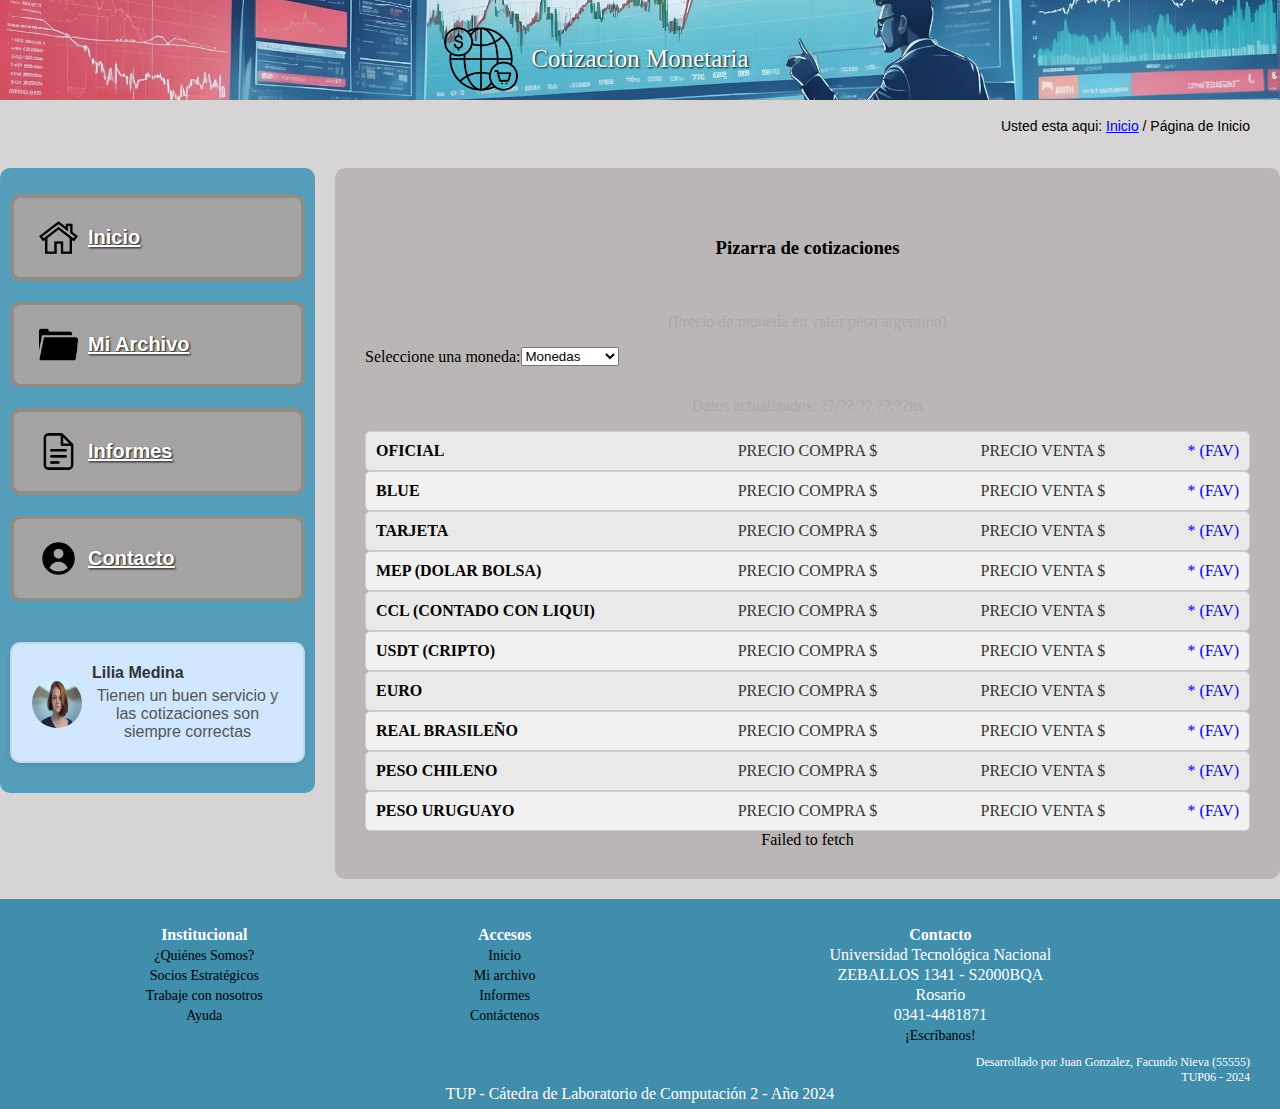
==== Contacto.html @ 4675cf31 "Actualizacion de entrega final tp" ====
<!DOCTYPE html>
<html lang="es">
<head>
    <meta charset="UTF-8">
    <meta name="viewport" content="width=device-width, initial-scale=1.0">
    <title>Cotizacion Hoy</title>
    <link rel="Icon" href="img/mercado-global.png">
    <link rel="stylesheet" href="css/common.css">
    <link rel="stylesheet" href="css/pages/index.css">
    
</head>
<body>
    <header class="header">
        <div class="Imagen_header">
            <img src="img/cabecera-header.jpg" alt="Header Image">
        </div>
        <div class="logotipo">
            <img src="img/mercado-global.png" alt="Logo">
        </div>

        <p>Usted esta aqui: <a href="index.html">Inicio</a> / Página de Inicio</p>

    </header>

    <section id="sections_articulos">
        <div class="sections_articulos">
            <nav>
                <ul>
                    <li>
                        <img src="img/hogar.png" alt="Icono">
                        <a href="#Inicio">Inicio</a>
                    </li>
                    <li>
                        <img src="img/carpeta.png" alt="Icono">
                        <a href="Miarchivo.html" target="_self">Mi Archivo</a>
                    </li>
                    <li>
                        <img src="img/documento.png" alt="Icono">
                        <a href="informes.html" target="_self">Informes</a>
                    </li>
                    <li>
                        <img src="./img/perfil.png" alt="Icono">
                        <a href="Contacto.html" target="_self">Contacto</a>
                    </li>
                </ul>
            </nav>
            <div class="recomendaciones">
                <img src="img/usuario.avif" alt="Lilia Medina">
                <div class="text">
                    <div class="name">Lilia Medina</div>
                    <div class="comment">Tienen un buen servicio y las cotizaciones son siempre correctas</div>    
                </div> 
            </div>
        </div>
    </section>

    <main class="main" id="main">
        <h3>Pizarra de cotizaciones</h3>
        <p>(Precio de moneda en valor peso argentino)</p>
        <div class="currency-container">
            <div>
            
            </div>
            <div class="currency-selector" id="currency-selector">
                <label for="monetary-selector">Seleccione una moneda:</label>
                <select name="monetary-selector" id="monetary-selector">
                    <option value="TODAS LAS MONEDAS" selected>Monedas</option>
                    <option value="DOLAR OFICIAL">Dolar Oficial</option>
                    <option value="DOLAR BLUE">Dolar Blue</option>
                    <option value="DOLAR MEP">Dolar MEP</option>
                    <option value="DOLAR CCL">Dolar CCL</option>
                    <option value="DOLAR TARJETA">Dolar Tarjeta</option>
                    <option value="DOLAR CRIPTO">Dolar Cripto</option>
                </select>
            </div>
        </div>

        <div class="currency-displayer" id="currency-displayer">
            <p>Datos actualizados: ??/??/?? ??:??hs</p>
            <form action="" method="post" id="currency-displayer-form">
                <div class="currency-board">
                    <div class="currency-row">
                        <div class="tipo-moneda">OFICIAL</div>
                        <div class="precio-compra">PRECIO COMPRA $</div>
                        <div class="precio-venta">PRECIO VENTA $</div>
                        <div class="moneda-favorita">* (FAV)</div>
                    </div>
                    <div class="currency-row">
                        <div class="tipo-moneda">BLUE</div>
                        <div class="precio-compra">PRECIO COMPRA $</div>
                        <div class="precio-venta">PRECIO VENTA $</div>
                        <div class="moneda-favorita">* (FAV)</div>
                    </div>
                    <div class="currency-row">
                        <div class="tipo-moneda">TARJETA</div>
                        <div class="precio-compra">PRECIO COMPRA $</div>
                        <div class="precio-venta">PRECIO VENTA $</div>
                        <div class="moneda-favorita">* (FAV)</div>
                    </div>
                    <div class="currency-row">
                        <div class="tipo-moneda">MEP (DOLAR BOLSA)</div>
                        <div class="precio-compra">PRECIO COMPRA $</div>
                        <div class="precio-venta">PRECIO VENTA $</div>
                        <div class="moneda-favorita">* (FAV)</div>
                    </div>
                    <div class="currency-row">
                        <div class="tipo-moneda">CCL (CONTADO CON LIQUI)</div>
                        <div class="precio-compra">PRECIO COMPRA $</div>
                        <div class="precio-venta">PRECIO VENTA $</div>
                        <div class="moneda-favorita">* (FAV)</div>
                    </div>
                    <div class="currency-row">
                        <div class="tipo-moneda">USDT (CRIPTO)</div>
                        <div class="precio-compra">PRECIO COMPRA $</div>
                        <div class="precio-venta">PRECIO VENTA $</div>
                        <div class="moneda-favorita">* (FAV)</div>
                    </div>
                    <div class="currency-row">
                        <div class="tipo-moneda">EURO</div>
                        <div class="precio-compra">PRECIO COMPRA $</div>
                        <div class="precio-venta">PRECIO VENTA $</div>
                        <div class="moneda-favorita">* (FAV)</div>
                    </div>
                    <div class="currency-row">
                        <div class="tipo-moneda">REAL BRASILEÑO</div>
                        <div class="precio-compra">PRECIO COMPRA $</div>
                        <div class="precio-venta">PRECIO VENTA $</div>
                        <div class="moneda-favorita">* (FAV)</div>
                    </div>
                    <div class="currency-row">
                        <div class="tipo-moneda">PESO CHILENO</div>
                        <div class="precio-compra">PRECIO COMPRA $</div>
                        <div class="precio-venta">PRECIO VENTA $</div>
                        <div class="moneda-favorita">* (FAV)</div>
                    </div>
                    <div class="currency-row">
                        <div class="tipo-moneda">PESO URUGUAYO</div>
                        <div class="precio-compra">PRECIO COMPRA $</div>
                        <div class="precio-venta">PRECIO VENTA $</div>
                        <div class="moneda-favorita">* (FAV)</div>
                    </div>
                </div>
            </form>
        </div>   
    </main>

    <footer class="footer1" id="footer1">
        <div class="table-footer">
            <table>
                <tr>
                    <th>Institucional</th>
                    <th>Accesos</th>
                    <th>Contacto</th>
                </tr>
                <tr>
                    <td><a href="#Quienes-somos">¿Quiénes Somos?</a></td>
                    <td><a href="#Inicio">Inicio</a></td>
                    <td>Universidad Tecnológica Nacional</td>
                </tr>
                <tr>
                    <td><a href="#Socios">Socios Estratégicos</a></td>
                    <td><a href="#Miarchivo">Mi archivo</a></td>
                    <td>ZEBALLOS 1341 - S2000BQA</td>
                </tr>
                <tr>
                    <td><a href="#Trabaje-con-nosotros">Trabaje con nosotros</a></td>
                    <td><a href="#Informes">Informes</a></td>
                    <td>Rosario</td>
                </tr>
                <tr>
                    <td><a href="Ayuda">Ayuda</a></td>
                    <td><a href="#Contactenos">Contáctenos</a></td>
                    <td>0341-4481871</td>
                </tr>
                <tr>
                    <td></td>
                    <td></td>
                    <td><a href="mailto:contacto@utn.edu.ar">¡Escríbanos!</a></td>
                </tr>
            </table>
            <div class="desarrolladores">
                Desarrollado por Juan Gonzalez, Facundo Nieva (55555) <br> <!--Incluir numero de legajo en ()-->
                TUP06 - 2024
            </div>
            <div class="info">
                TUP - Cátedra de Laboratorio de Computación 2 - Año 2024
            </div>
        </div>
    </footer>
    <script src="js/common.js"></script>

</body>
</html>
---- css/common.css ----
body {
    background-color: rgb(214, 212, 212);
    position: relative;
    min-height: 100vh;
    margin: 0;
    padding: 0;
    display: grid;
    grid-template-columns: 1fr 3fr;
    grid-template-rows: auto 1fr auto;
    grid-gap: 20px;
}

header {
    position: relative;
    grid-column: 1 / -1;
}

header p{
    text-align: right;
    margin-right: 30px;
    font-family: sans-serif;
    font-size: 14px;
}

.Imagen_header img {
    width: 100%;
    height: 100px;
    object-fit: cover;
    border-radius: 0;
}

.Imagen_header::before {
    content: "Cotizacion Monetaria";
    position: absolute;
    top: 40%;
    left: 50%;
    transform: translate(-50%, -50%);
    color: white;
    font-size: 25px;
    font-weight: lighter;
    text-shadow: 1px 1px 2px rgba(0, 0, 0, 1);
}

.logotipo {
    position: absolute;
    top: 40%;
    left: 38%;
    transform: translate(-50%, -50%);
}

.logotipo img {
    width: 75px;
    vertical-align: middle;
    margin-right: 10px;
}

.sections_articulos {
    margin-bottom: 20px;
    background-color: rgb(84, 158, 187);
    border-radius: 10px;
    display: flex;
    flex-direction: column;
    padding: 10px;
    grid-column: 1;
    grid-row: 2;
}

.sections_articulos ul {
    list-style: none;
    padding: 0;
}

.sections_articulos ul li {
    display: flex;
    align-items: center;
    text-align: center;
    margin-bottom: 20px;
    border-radius: 10px;
    background-color: rgb(165, 163, 163);
    padding: 20px;
    border: 4px solid rgb(138, 143, 138);
    font-family: sans-serif;
    font-weight: bold;
    cursor: pointer;
}

.sections_articulos ul li:hover {
    background-color: rgb(140, 140, 140);
}

.sections_articulos ul li.selected {
    background-color: rgb(120, 120, 120);
    cursor: default;
}

.sections_articulos ul li img {
    width: 39px;
    margin-right: 10px;
    margin-left: 5px;
}

.sections_articulos ul li a {
    color: white;
    text-shadow: 1px 1px 2px rgba(0, 0, 0, 0.9);
    font-size: 20px;
}

.footer1 {
    position: relative;
    background-color: rgb(65, 141, 172);
    color: white;
    text-align: center;
    padding: 20px;
    height: 170px; 
    grid-column: 1 / -1; 
    grid-row: 3; 
    display: flex;
    flex-direction: column;
    align-items: center;
    justify-content: center;
}

.table-footer {
    display: flex;
    justify-content: center; 
    align-items: center; 
    flex-direction: column; 
    width: 100%;
    padding-top: 10px;
}

.table-footer table {
    width: 100%;
    border-collapse: collapse;
    margin-top: 10px;
}

.table-footer th .table-footer td, .table-footer a {
    color: black;
    text-decoration: none;
    font-size: 14px;
    padding: 5px;
}

.table-footer .footer1 a:hover {
    text-decoration: underline;
}

.desarrolladores {
    margin-top: 10px;
    width: 100%;
    text-align: right;
    padding-right: 20px;
    font-size: 12px;
}

.info .footer1 {
    margin-top: 5px;
    text-align: center;
}

.comentarios {
    background-color: azure;
    border-radius: 150px;
    display: flex;
    align-items: center;
    justify-content: flex-start;
    flex-direction: row;
    text-align: center;
    padding: 20px;
    margin-top: 20px;
}

.comentarios img {
    width: 150px;
    height: auto;
    margin-right: 10px;
    margin-left: 10px;
    border-radius: 50px;
}

.comentarios p {
    margin: 10px;
}
.recomendaciones {
    background-color: #d0e7ff;
    border-radius: 10px;
    padding: 20px;
    display: flex;
    align-items: center;
    width: fit-content;
    margin: 20px auto;
    border: 2px solid #c3d6e4;
    box-shadow: 0 2px 5px rgba(0, 0, 0, 0.1);
    font-family: Arial, sans-serif;
    font-size: 16px;
    color: #333;
    text-align: center;
}

.recomendaciones img {
    width: 50px;
    height: 50px;
    border-radius: 50%;
    margin-right: 10px;
}

.recomendaciones .text {
    display: flex;
    flex-direction: column;
    align-items: flex-start;
}

.recomendaciones .text .name {
    font-weight: bold;
    margin-bottom: 5px;
}

.recomendaciones .text .comment {
    color: #555;
}
---- css/pages/index.css ----
/*index.css*/

.main {
    background-color: rgb(186, 182, 182);
    border-radius: 10px;
    display: flex;
    flex-direction: column;
    padding: 30px;
    grid-column: 2;
    grid-row: 2;
    text-align: center;
}

.main h3 {
    padding: 20px;
}

.main p {
    color:  #aaaaaa;
    text-shadow: rgb(rgb(35, 32, 32));
}

.currency-container {
    display: flex;
    flex-direction: column;
    align-items: flex-start;
    margin-bottom: 5px;
}

.currency-selector {
    display: flex;
    justify-content: center;
    align-items: center;
    margin-bottom: 10px;
}

#id-monetary-selector {
    margin-left: 10px;
    padding: 5px;
    border-radius: 5px;
    border: 1px solid #ccc;
}

/* Hacer css del "p" ubicado por encima a la derecha*/
.currency-display {

}

.currency-row {
    display: flex;
    justify-content: space-between;
    padding: 10px;
    background-color: white;
    border: 1px solid #ccc;
    border-radius: 5px;
    align-items: center;
}

.tipo-moneda, .precio-compra, .precio-venta, .moneda-favorita {
    flex: 1;
    text-align: center;
}

.tipo-moneda {
    font-weight: bold;
}

.precio-compra, .precio-venta {
    color: #333;
}

.moneda-favorita {
    color: blue;
    cursor: pointer;
}

.moneda-favorita:hover {
    color: darkblue;
}

/* Specific styles for layout adjustments */
.currency-board .currency-row:nth-child(even) {
    background-color: #f1f1f1;
}

.currency-board .currency-row:nth-child(odd) {
    background-color: #e9e9e9;
}

.tipo-moneda {
    text-align: left;
    flex: 2;
}

.precio-compra, .precio-venta {
    flex: 1.5;
}

.moneda-favorita {
    flex: 0.5;
    text-align: right;
}

@media (max-width: 768px) {
    .currency-board {
        grid-template-columns: 1fr;
    }

    .tipo-moneda, .precio-compra, .precio-venta, .moneda-favorita {
        text-align: left;
    }

    .moneda-favorita {
        text-align: center;
    }
}
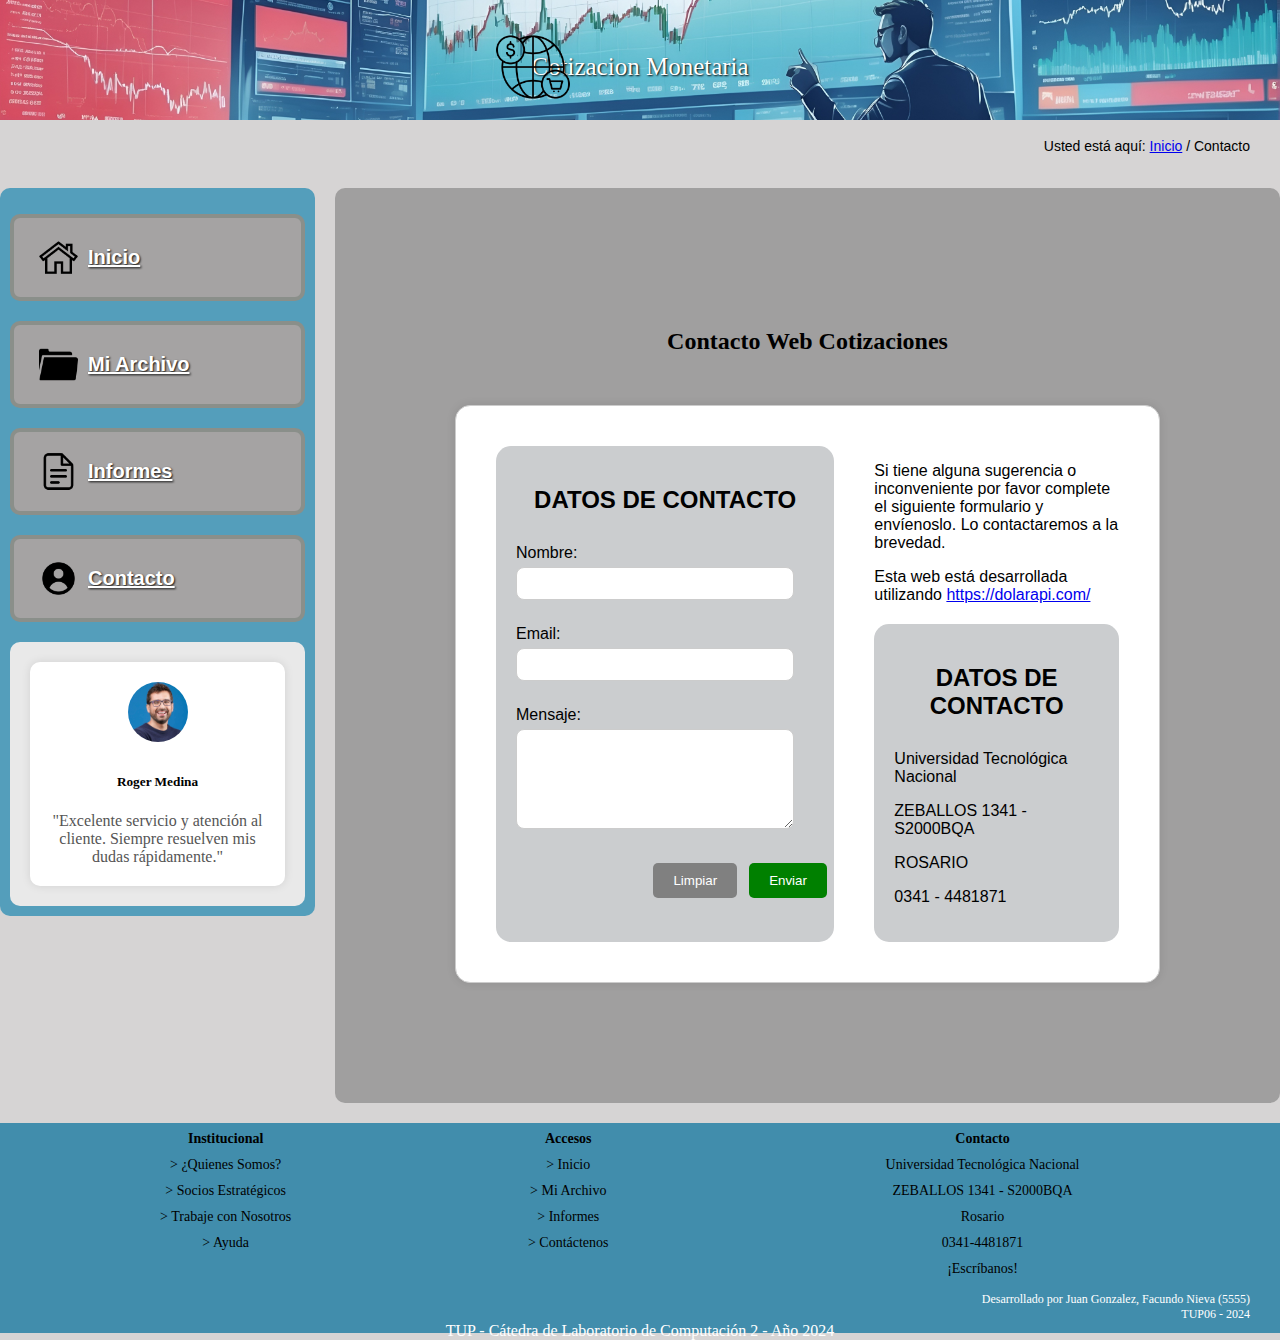
==== commit a26f5a1d: "Ultima Actualizacion, entrega final" ====
--- a/Contacto.html
+++ b/Contacto.html
@@ -1,25 +1,24 @@
 <!DOCTYPE html>
-<html lang="es">
+<html lang="en">
+
 <head>
     <meta charset="UTF-8">
     <meta name="viewport" content="width=device-width, initial-scale=1.0">
     <title>Cotizacion Hoy</title>
     <link rel="Icon" href="img/mercado-global.png">
     <link rel="stylesheet" href="css/common.css">
-    <link rel="stylesheet" href="css/pages/index.css">
-    
+    <link rel="stylesheet" href="css/pages/contacto.css">
 </head>
+
 <body>
-    <header class="header">
+    <header>
         <div class="Imagen_header">
-            <img src="img/cabecera-header.jpg" alt="Header Image">
+            <img src="img/cabecera-header.jpg" alt="">
         </div>
         <div class="logotipo">
-            <img src="img/mercado-global.png" alt="Logo">
+            <img src="img/mercado-global.png" alt="">
         </div>
-
-        <p>Usted esta aqui: <a href="index.html">Inicio</a> / Página de Inicio</p>
-
+        <p>Usted está aquí: <a href="index.html">Inicio</a> / Contacto</p>
     </header>
 
     <section id="sections_articulos">
@@ -28,123 +27,90 @@
                 <ul>
                     <li>
                         <img src="img/hogar.png" alt="Icono">
-                        <a href="#Inicio">Inicio</a>
+                        <a href="index.html">Inicio</a>
                     </li>
                     <li>
                         <img src="img/carpeta.png" alt="Icono">
-                        <a href="Miarchivo.html" target="_self">Mi Archivo</a>
+                        <a href="Miarchivo.html">Mi Archivo</a>
                     </li>
                     <li>
                         <img src="img/documento.png" alt="Icono">
-                        <a href="informes.html" target="_self">Informes</a>
+                        <a href="informes.html">Informes</a>
                     </li>
                     <li>
-                        <img src="./img/perfil.png" alt="Icono">
-                        <a href="Contacto.html" target="_self">Contacto</a>
+                        <img src="img/perfil.png" alt="Icono">
+                        <a href="#footer-contacto">Contacto</a>
                     </li>
                 </ul>
             </nav>
-            <div class="recomendaciones">
-                <img src="img/usuario.avif" alt="Lilia Medina">
-                <div class="text">
-                    <div class="name">Lilia Medina</div>
-                    <div class="comment">Tienen un buen servicio y las cotizaciones son siempre correctas</div>    
-                </div> 
+            <div class="opinion-rotator">
+                <div class="opinion active">
+                    <img src="img/usario1.jpg" alt="Usuario 1">
+                    <h5>Roger Medina</h5>
+                    <p>"Excelente servicio y atención al cliente. Siempre resuelven mis dudas rápidamente."</p>
+                </div>
+                <div class="opinion">
+                    <img src="img/usario2.jpg" alt="Usuario 2">
+                    <h5>Carlos Alcaraz</h5>
+                    <p>"Los precios son muy competitivos y siempre actualizados. Recomiendo este servicio."</p>
+                </div>
+                <div class="opinion">
+                    <img src="img/usuario3.jpeg" alt="Usuario 3">
+                    <h5>Facundo Lopez</h5>
+                    <p>"Tienen un buen servicio y las cotizaciones son siempre correctas. Muy satisfecho."</p>
+                </div>
             </div>
         </div>
     </section>
 
-    <main class="main" id="main">
-        <h3>Pizarra de cotizaciones</h3>
-        <p>(Precio de moneda en valor peso argentino)</p>
-        <div class="currency-container">
-            <div>
-            
+    <main class="Main" id="Main">
+        <div class="texto-contactowebcotizaciones">
+            <h2>Contacto Web Cotizaciones</h2>
+        </div>
+        <div class="container">
+            <div class="formulario-container">
+                <h2>DATOS DE CONTACTO</h2>
+                <div class="formulario">
+                    <form id="contact-form">
+                        <div class="form-group">
+                            <label for="nombre" id="nombrelabel">Nombre: </label>
+                            <input type="text" name="nombre" id="nombre" required>
+                        </div>
+                        <div class="form-group">
+                            <label for="email" id="emaillabel">Email: </label>
+                            <input type="email" name="email" id="email" required>
+                        </div>
+                        <div class="form-group">
+                            <label for="mensaje" id="mensajelabel">Mensaje: </label>
+                            <textarea name="mensaje" id="mensaje" required></textarea>
+                        </div>
+                        <div class="form-botones">
+                            <button type="button" class="btn-limpiar">Limpiar</button>
+                            <button type="submit" class="btn-enviar">Enviar</button>
+                        </div>
+                    </form>
+                </div>
             </div>
-            <div class="currency-selector" id="currency-selector">
-                <label for="monetary-selector">Seleccione una moneda:</label>
-                <select name="monetary-selector" id="monetary-selector">
-                    <option value="TODAS LAS MONEDAS" selected>Monedas</option>
-                    <option value="DOLAR OFICIAL">Dolar Oficial</option>
-                    <option value="DOLAR BLUE">Dolar Blue</option>
-                    <option value="DOLAR MEP">Dolar MEP</option>
-                    <option value="DOLAR CCL">Dolar CCL</option>
-                    <option value="DOLAR TARJETA">Dolar Tarjeta</option>
-                    <option value="DOLAR CRIPTO">Dolar Cripto</option>
-                </select>
+            <div class="derecha">
+                <div class="parrafo">
+                    <p>Si tiene alguna sugerencia o inconveniente por favor complete el siguiente formulario y
+                        envíenoslo. Lo contactaremos a la brevedad.</p>
+                    <p>Esta web está desarrollada utilizando <a href="https://dolarapi.com/"
+                            target="_blank">https://dolarapi.com/</a>
+                    </p>
+                </div>
+                <div class="datos-contacto">
+                    <h2>DATOS DE CONTACTO</h2>
+                    <p>Universidad Tecnológica Nacional</p>
+                    <p>ZEBALLOS 1341 - S2000BQA</p>
+                    <p>ROSARIO</p>
+                    <p>0341 - 4481871</p>
+                </div>
             </div>
         </div>
-
-        <div class="currency-displayer" id="currency-displayer">
-            <p>Datos actualizados: ??/??/?? ??:??hs</p>
-            <form action="" method="post" id="currency-displayer-form">
-                <div class="currency-board">
-                    <div class="currency-row">
-                        <div class="tipo-moneda">OFICIAL</div>
-                        <div class="precio-compra">PRECIO COMPRA $</div>
-                        <div class="precio-venta">PRECIO VENTA $</div>
-                        <div class="moneda-favorita">* (FAV)</div>
-                    </div>
-                    <div class="currency-row">
-                        <div class="tipo-moneda">BLUE</div>
-                        <div class="precio-compra">PRECIO COMPRA $</div>
-                        <div class="precio-venta">PRECIO VENTA $</div>
-                        <div class="moneda-favorita">* (FAV)</div>
-                    </div>
-                    <div class="currency-row">
-                        <div class="tipo-moneda">TARJETA</div>
-                        <div class="precio-compra">PRECIO COMPRA $</div>
-                        <div class="precio-venta">PRECIO VENTA $</div>
-                        <div class="moneda-favorita">* (FAV)</div>
-                    </div>
-                    <div class="currency-row">
-                        <div class="tipo-moneda">MEP (DOLAR BOLSA)</div>
-                        <div class="precio-compra">PRECIO COMPRA $</div>
-                        <div class="precio-venta">PRECIO VENTA $</div>
-                        <div class="moneda-favorita">* (FAV)</div>
-                    </div>
-                    <div class="currency-row">
-                        <div class="tipo-moneda">CCL (CONTADO CON LIQUI)</div>
-                        <div class="precio-compra">PRECIO COMPRA $</div>
-                        <div class="precio-venta">PRECIO VENTA $</div>
-                        <div class="moneda-favorita">* (FAV)</div>
-                    </div>
-                    <div class="currency-row">
-                        <div class="tipo-moneda">USDT (CRIPTO)</div>
-                        <div class="precio-compra">PRECIO COMPRA $</div>
-                        <div class="precio-venta">PRECIO VENTA $</div>
-                        <div class="moneda-favorita">* (FAV)</div>
-                    </div>
-                    <div class="currency-row">
-                        <div class="tipo-moneda">EURO</div>
-                        <div class="precio-compra">PRECIO COMPRA $</div>
-                        <div class="precio-venta">PRECIO VENTA $</div>
-                        <div class="moneda-favorita">* (FAV)</div>
-                    </div>
-                    <div class="currency-row">
-                        <div class="tipo-moneda">REAL BRASILEÑO</div>
-                        <div class="precio-compra">PRECIO COMPRA $</div>
-                        <div class="precio-venta">PRECIO VENTA $</div>
-                        <div class="moneda-favorita">* (FAV)</div>
-                    </div>
-                    <div class="currency-row">
-                        <div class="tipo-moneda">PESO CHILENO</div>
-                        <div class="precio-compra">PRECIO COMPRA $</div>
-                        <div class="precio-venta">PRECIO VENTA $</div>
-                        <div class="moneda-favorita">* (FAV)</div>
-                    </div>
-                    <div class="currency-row">
-                        <div class="tipo-moneda">PESO URUGUAYO</div>
-                        <div class="precio-compra">PRECIO COMPRA $</div>
-                        <div class="precio-venta">PRECIO VENTA $</div>
-                        <div class="moneda-favorita">* (FAV)</div>
-                    </div>
-                </div>
-            </form>
-        </div>   
     </main>
 
-    <footer class="footer1" id="footer1">
+    <footer class="footer1" id="footer">
         <div class="table-footer">
             <table>
                 <tr>
@@ -153,23 +119,23 @@
                     <th>Contacto</th>
                 </tr>
                 <tr>
-                    <td><a href="#Quienes-somos">¿Quiénes Somos?</a></td>
-                    <td><a href="#Inicio">Inicio</a></td>
+                    <td><a href="#Quienes-somos">> ¿Quienes Somos?</a></td>
+                    <td><a href="#Inicio">> Inicio</a></td>
                     <td>Universidad Tecnológica Nacional</td>
                 </tr>
                 <tr>
-                    <td><a href="#Socios">Socios Estratégicos</a></td>
-                    <td><a href="#Miarchivo">Mi archivo</a></td>
+                    <td><a href="#socios">> Socios Estratégicos</a></td>
+                    <td><a href="#Miarchivo">> Mi Archivo</a></td>
                     <td>ZEBALLOS 1341 - S2000BQA</td>
                 </tr>
                 <tr>
-                    <td><a href="#Trabaje-con-nosotros">Trabaje con nosotros</a></td>
-                    <td><a href="#Informes">Informes</a></td>
+                    <td><a href="#Trabaje-con-nosotros">> Trabaje con Nosotros</a></td>
+                    <td><a href="#Iformes">> Informes</a></td>
                     <td>Rosario</td>
                 </tr>
                 <tr>
-                    <td><a href="Ayuda">Ayuda</a></td>
-                    <td><a href="#Contactenos">Contáctenos</a></td>
+                    <td><a href="#Ayuda">> Ayuda</a></td>
+                    <td><a href="#Contactenos">> Contáctenos</a></td>
                     <td>0341-4481871</td>
                 </tr>
                 <tr>
@@ -179,7 +145,7 @@
                 </tr>
             </table>
             <div class="desarrolladores">
-                Desarrollado por Juan Gonzalez, Facundo Nieva (55555) <br> <!--Incluir numero de legajo en ()-->
+                Desarrollado por Juan Gonzalez, Facundo Nieva (5555) <br>
                 TUP06 - 2024
             </div>
             <div class="info">
@@ -187,7 +153,15 @@
             </div>
         </div>
     </footer>
+
+    <script src="https://cdn.emailjs.com/dist/email.min.js"></script>
+    <script>
+        (function () {
+            emailjs.init("aHOY9CmCGaTgBlFBd"); 
+        })();
+    </script>
+    <script src="js/pages/contacto.js"></script>
     <script src="js/common.js"></script>
+</body>
 
-</body>
 </html>--- a/css/common.css
+++ b/css/common.css
@@ -1,6 +1,7 @@
 body {
     background-color: rgb(214, 212, 212);
     position: relative;
+    flex-direction: column;
     min-height: 100vh;
     margin: 0;
     padding: 0;
@@ -14,7 +15,6 @@
     position: relative;
     grid-column: 1 / -1;
 }
-
 header p{
     text-align: right;
     margin-right: 30px;
@@ -24,9 +24,10 @@
 
 .Imagen_header img {
     width: 100%;
-    height: 100px;
+    height: 120px;
     object-fit: cover;
     border-radius: 0;
+    
 }
 
 .Imagen_header::before {
@@ -44,7 +45,7 @@
 .logotipo {
     position: absolute;
     top: 40%;
-    left: 38%;
+    left: 42%;
     transform: translate(-50%, -50%);
 }
 
@@ -83,12 +84,10 @@
     font-weight: bold;
     cursor: pointer;
 }
-
 .sections_articulos ul li:hover {
     background-color: rgb(140, 140, 140);
 }
-
-.sections_articulos ul li.selected {
+.sections_articulos ul li.selected{
     background-color: rgb(120, 120, 120);
     cursor: default;
 }
@@ -105,47 +104,42 @@
     font-size: 20px;
 }
 
+
 .footer1 {
     position: relative;
     background-color: rgb(65, 141, 172);
     color: white;
     text-align: center;
     padding: 20px;
-    height: 170px; 
-    grid-column: 1 / -1; 
-    grid-row: 3; 
+    height: 170px;
+    grid-column: 1 / -1;
+    grid-row: 3;
     display: flex;
     flex-direction: column;
     align-items: center;
     justify-content: center;
 }
-
 .table-footer {
     display: flex;
-    justify-content: center; 
-    align-items: center; 
-    flex-direction: column; 
-    width: 100%;
-    padding-top: 10px;
-}
-
+    justify-content: center;
+    align-items: center;
+    flex-direction: column;
+    width: 100%;
+}
 .table-footer table {
     width: 100%;
     border-collapse: collapse;
     margin-top: 10px;
 }
-
-.table-footer th .table-footer td, .table-footer a {
+.table-footer th, .table-footer td, .table-footer a {
     color: black;
     text-decoration: none;
     font-size: 14px;
     padding: 5px;
 }
-
 .table-footer .footer1 a:hover {
     text-decoration: underline;
 }
-
 .desarrolladores {
     margin-top: 10px;
     width: 100%;
@@ -153,12 +147,11 @@
     padding-right: 20px;
     font-size: 12px;
 }
-
 .info .footer1 {
     margin-top: 5px;
     text-align: center;
-}
-
+
+} 
 .comentarios {
     background-color: azure;
     border-radius: 150px;
@@ -170,7 +163,6 @@
     padding: 20px;
     margin-top: 20px;
 }
-
 .comentarios img {
     width: 150px;
     height: auto;
@@ -178,12 +170,11 @@
     margin-left: 10px;
     border-radius: 50px;
 }
-
 .comentarios p {
     margin: 10px;
 }
 .recomendaciones {
-    background-color: #d0e7ff;
+    background-color: #c3d6e4;
     border-radius: 10px;
     padding: 20px;
     display: flex;
@@ -197,25 +188,72 @@
     color: #333;
     text-align: center;
 }
-
 .recomendaciones img {
     width: 50px;
     height: 50px;
     border-radius: 50%;
-    margin-right: 10px;
-}
-
-.recomendaciones .text {
-    display: flex;
-    flex-direction: column;
-    align-items: flex-start;
-}
-
-.recomendaciones .text .name {
+    margin-right: 20px;
+}
+.recomendaciones text {
+    display: flex;
+    flex-direction: column;
+    align-items: center;
+}
+.recomendaciones, .text, .name {
     font-weight: bold;
     margin-bottom: 5px;
 }
-
-.recomendaciones .text .comment {
+.recomendaciones, .text, .comment {
     color: #555;
+}
+
+.Main {
+    background-color: rgb(160, 159, 159);
+    border-radius: 10px;
+    display: flex;
+    flex-direction: column;
+    padding: 100px;
+    grid-column: 2;
+    grid-row: 2;
+}
+
+.opinion-rotator {
+    background-color: rgb(233, 233, 233);
+    border-radius: 10px;
+    padding: 20px;
+    text-align: center;
+    position: relative;
+    overflow: hidden; 
+}
+
+.opinion {
+    display: none; 
+}
+
+.opinion.active {
+    display: flex; 
+    flex-direction: column;
+    align-items: center; 
+    background-color: #ffffff;
+    border-radius: 10px;
+    padding: 20px;
+    box-shadow: 0px 0px 10px rgba(0, 0, 0, 0.1);
+}
+
+.opinion img {
+    border-radius: 50%; 
+    width: 60px; 
+    height: 60px; 
+    margin-bottom: 10px;
+}
+
+.opinion h3 {
+    margin: 10px 0 5px 0;
+    font-size: 1.2em; 
+}
+
+.opinion p { 
+    color: #555; 
+    text-align: center;
+    margin: 0;
 }--- a/css/pages/contacto.css
+++ b/css/pages/contacto.css
@@ -0,0 +1,99 @@
+.container {
+    display: flex;
+    justify-content: space-between;
+    padding: 20px;
+    border: 1px solid #ccc;
+    border-radius: 15px;
+    background-color: #fff;
+    margin: 20px;
+    box-shadow: 0 0 10px rgba(0, 0, 0, 0.1);
+}
+
+.formulario-container {
+    background-color: rgb(203, 205, 207);
+    border-radius: 15px;
+    text-align: left;
+    padding: 20px;
+    font-family: sans-serif;
+    width: 45%;
+    margin: 20px;
+}
+
+h2 {
+    text-align: center;
+    padding-bottom: 10px;
+}
+
+.form-group {
+    margin-bottom: 15px;
+}
+
+.form-group label {
+    display: block;
+    margin-bottom: 5px;
+}
+
+.form-group input,
+.form-group textarea {
+    width: calc(100% - 20px);
+    padding: 8px;
+    border-radius: 8px;
+    border: 1px solid #ccc;
+    margin-bottom: 10px;
+    box-sizing: border-box;
+}
+
+.form-group textarea {
+    height: 100px;
+}
+
+.form-botones {
+    display: flex;
+    justify-content: center;
+    margin-top: 20px;
+    gap: 2px;
+    margin-left: 150px;
+}
+
+.btn-limpiar,
+.btn-enviar {
+    padding: 10px 20px;
+    border: none;
+    border-radius: 5px;
+    cursor: pointer;
+}
+
+.btn-limpiar {
+    background-color: gray;
+    color: white;
+    margin-right: 10px;
+}
+
+.btn-enviar {
+    background-color: green;
+    color: white;
+}
+
+.texto-contactowebcotizaciones {
+    text-align: center;
+    margin-top: 20px;
+}
+
+.derecha {
+    display: inline-block;
+    vertical-align: top;
+    width: 45%;
+    margin: 20px;
+    font-family: sans-serif;
+}
+
+.derecha .parrafo {
+    margin-bottom: 20px;
+}
+
+.derecha .datos-contacto {
+    background-color: rgb(203, 205, 207);
+    border-radius: 15px;
+    padding: 20px;
+    font-family: sans-serif;
+}